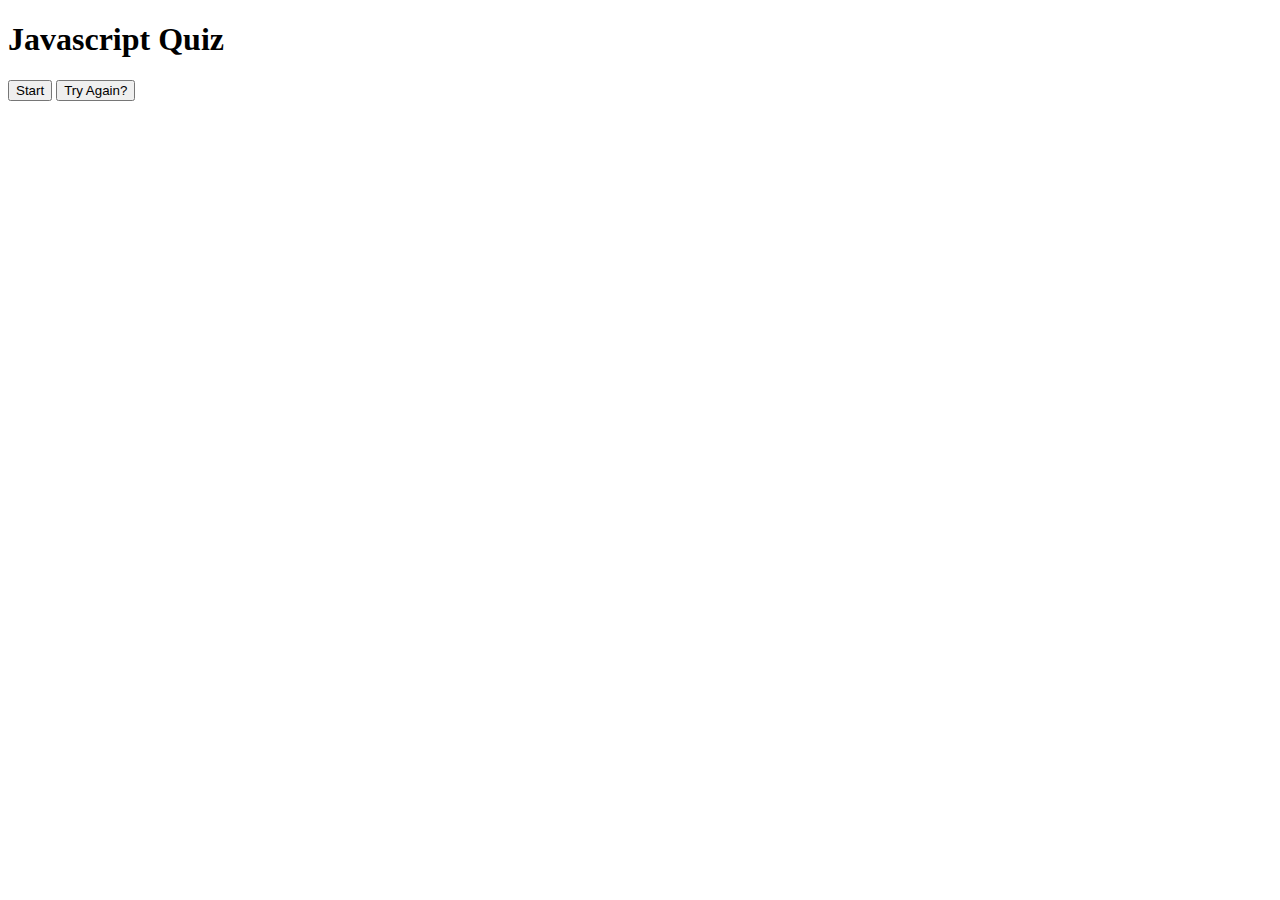
==== 04-Web-APIs/02-Homework/Solution/index.html @ ce95a8c0 "Pushing classwork 6/28/21" ====
<!DOCTYPE html>
<html lang="en">
<head>
    <meta charset="UTF-8">
    <meta http-equiv="X-UA-Compatible" content="IE=edge">
    <meta name="viewport" content="width=device-width, initial-scale=1.0">
    <title>Javascript Quiz</title>
</head>
<body>
    <h1>Javascript Quiz</h1>
    <div class = 'quiz'>
        <button class="start">Start</button>
        <button class='restart'>Try Again?</button>
    </div>
    <div class = 'results'>
        
    </div>
</body>
<script src="script.js"></script>
</html>
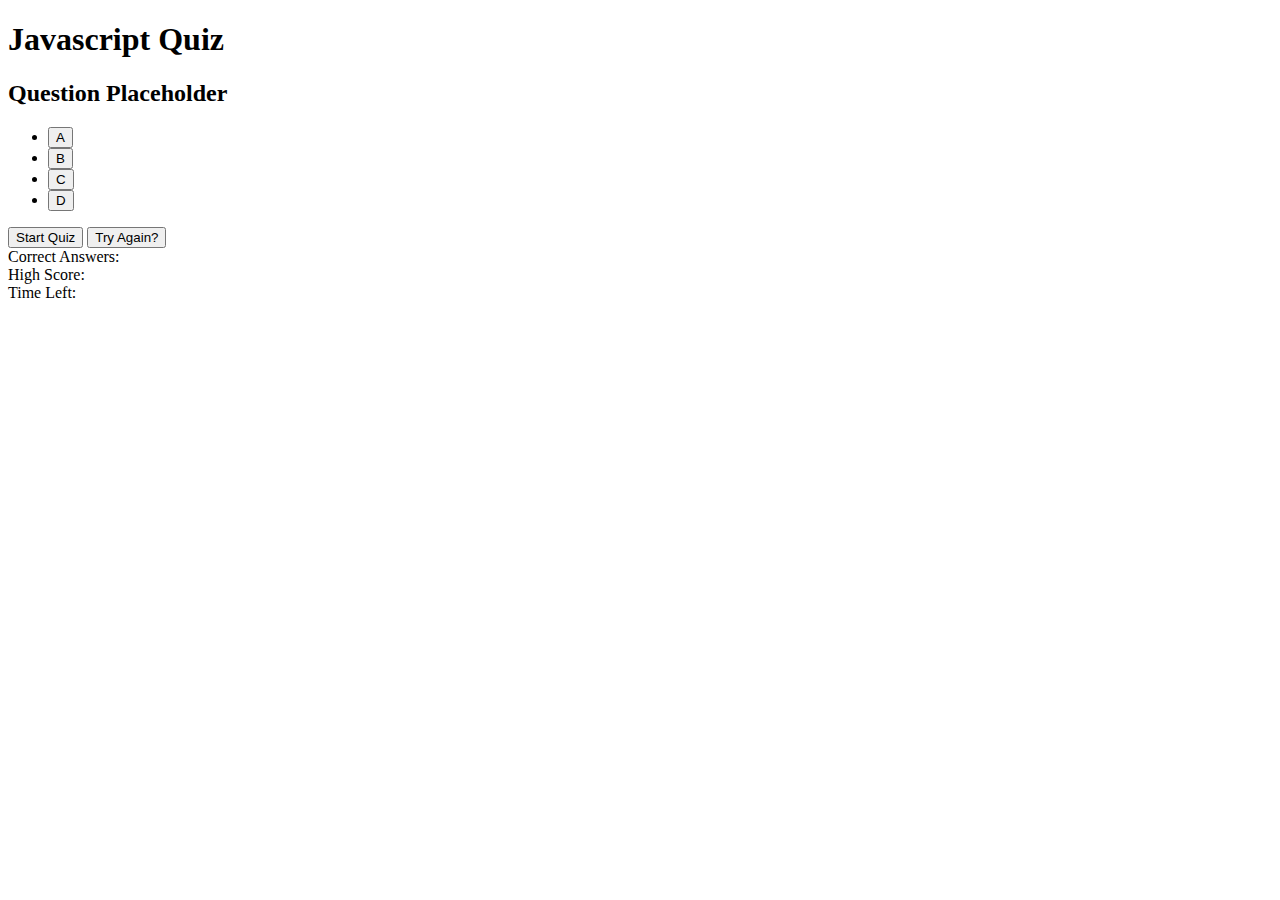
==== commit 947a3751: "Daily Update" ====
--- a/04-Web-APIs/02-Homework/Solution/index.html
+++ b/04-Web-APIs/02-Homework/Solution/index.html
@@ -9,12 +9,19 @@
 <body>
     <h1>Javascript Quiz</h1>
     <div class = 'quiz'>
-        <button class="start">Start</button>
-        <button class='restart'>Try Again?</button>
+        <h2 id = "questionSpot">Question Placeholder</h2>
+        <ul id = "answers">
+            <li><button id = "A" value = "A">A</button></li>
+            <li><button id = "B" value = "B">B</button></li>
+            <li><button id = "C" value = "C">C</button></li>
+            <li><button id = "D" value = "D">D</button></li>
+        </ul>
+        <button id="start">Start Quiz</button>
+        <button id='restart'>Try Again?</button>
     </div>
-    <div class = 'results'>
-        
-    </div>
+    <div class = 'results'>Correct Answers: </div>
+    <div class = 'highscore'>High Score: </div>
+    <div id = 'timer'>Time Left: </div>
 </body>
 <script src="script.js"></script>
 </html>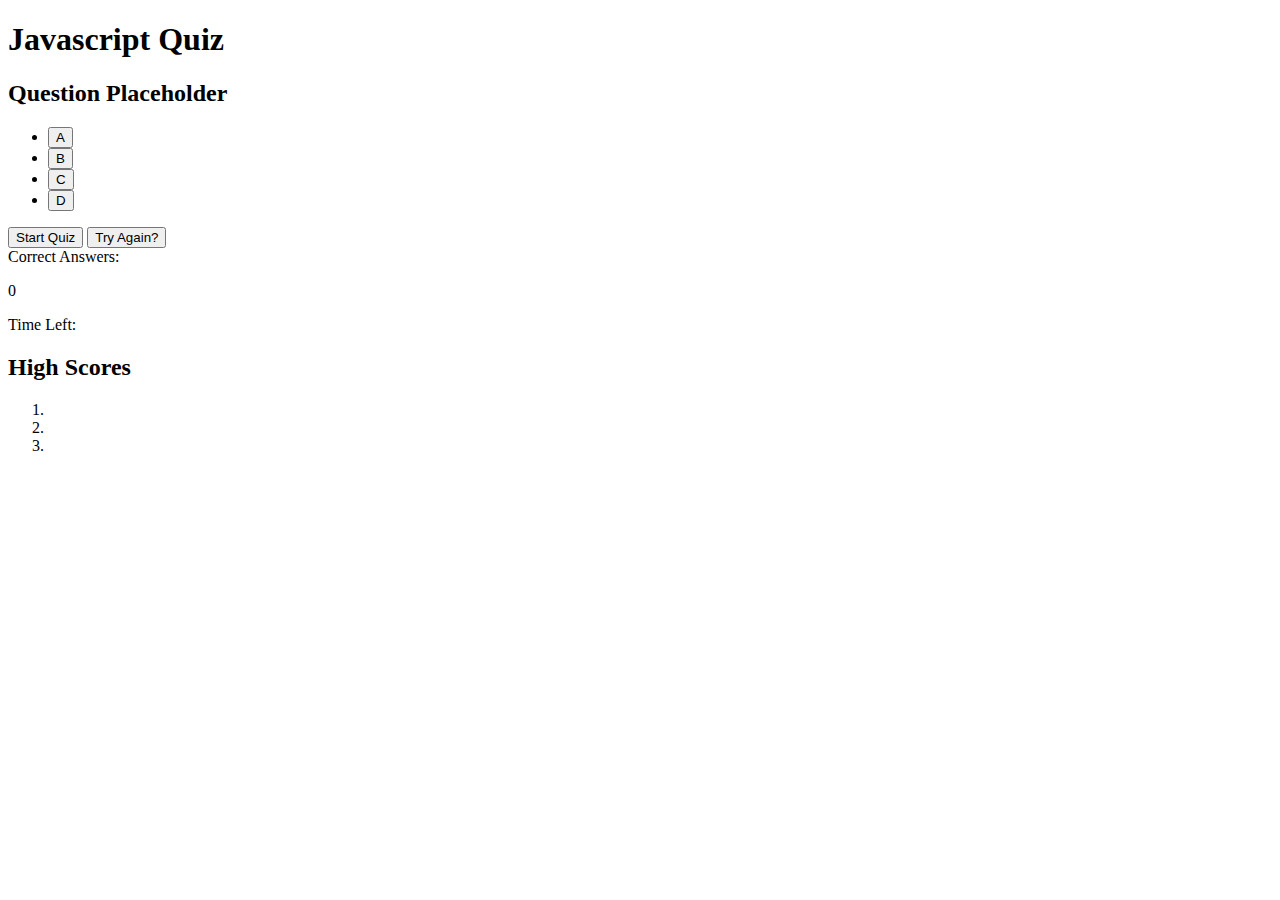
==== commit e6675f2f: "Daily Update" ====
--- a/04-Web-APIs/02-Homework/Solution/index.html
+++ b/04-Web-APIs/02-Homework/Solution/index.html
@@ -20,8 +20,14 @@
         <button id='restart'>Try Again?</button>
     </div>
     <div class = 'results'>Correct Answers: </div>
-    <div class = 'highscore'>High Score: </div>
+        <p id = 'score'></p>
     <div id = 'timer'>Time Left: </div>
+    <h2>High Scores</h2>
+    <ol class = 'highscore'>
+        <li id = "1st"></li>
+        <li id = "2nd"></li>
+        <li id = "3rd"></li>
+    </ol>
 </body>
 <script src="script.js"></script>
 </html>